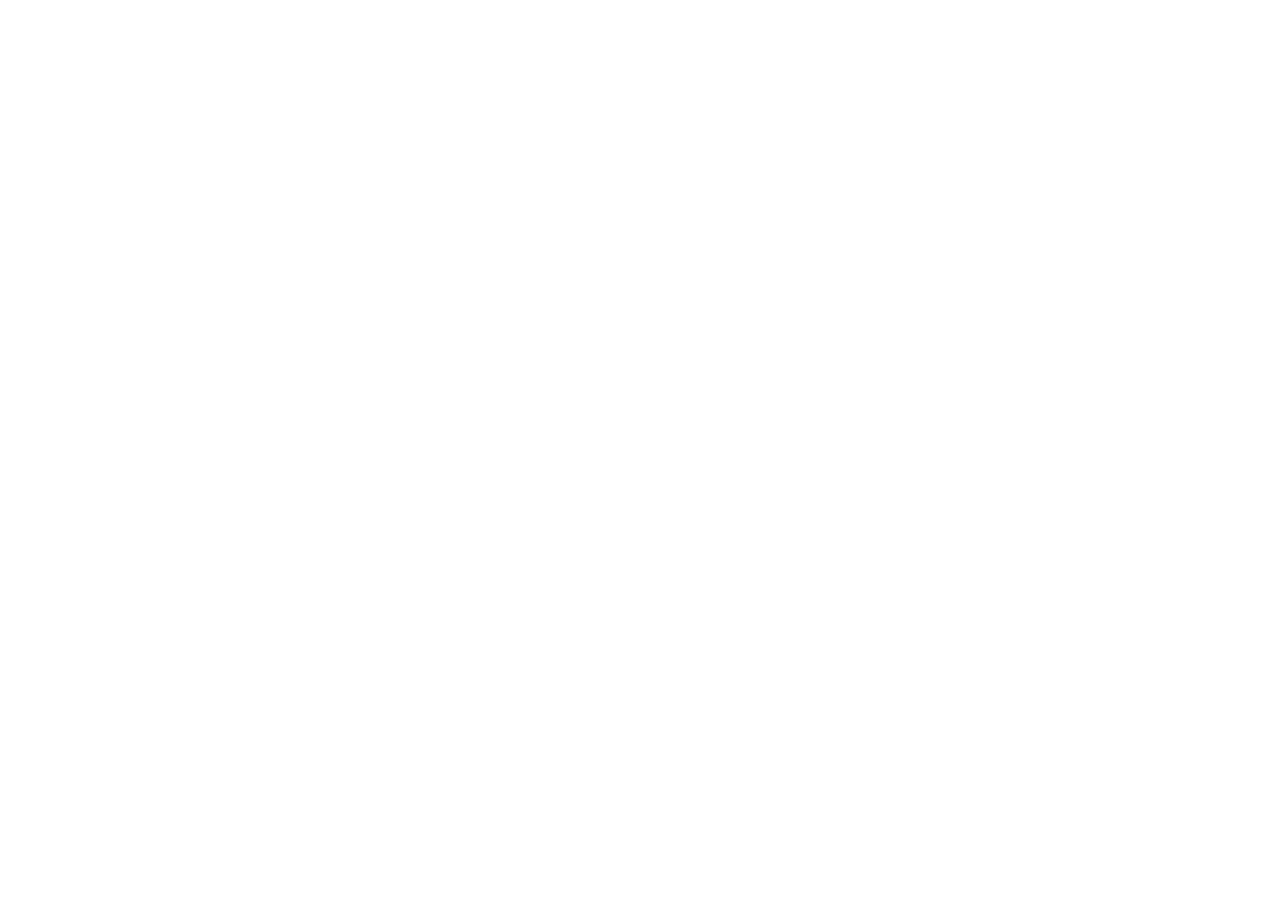
==== index.html @ 78489ee4 "Create index.html" ====
<!DOCTYPE html>
<html lang="pt-br">
<head>
    <meta charset="UTF-8">
    <meta http-equiv="X-UA-Compatible" content="IE=edge">
    <meta name="viewport" content="width=device-width, initial-scale=1.0">
    <title>Home</title>
</head>
<body>
    
</body>
</html>
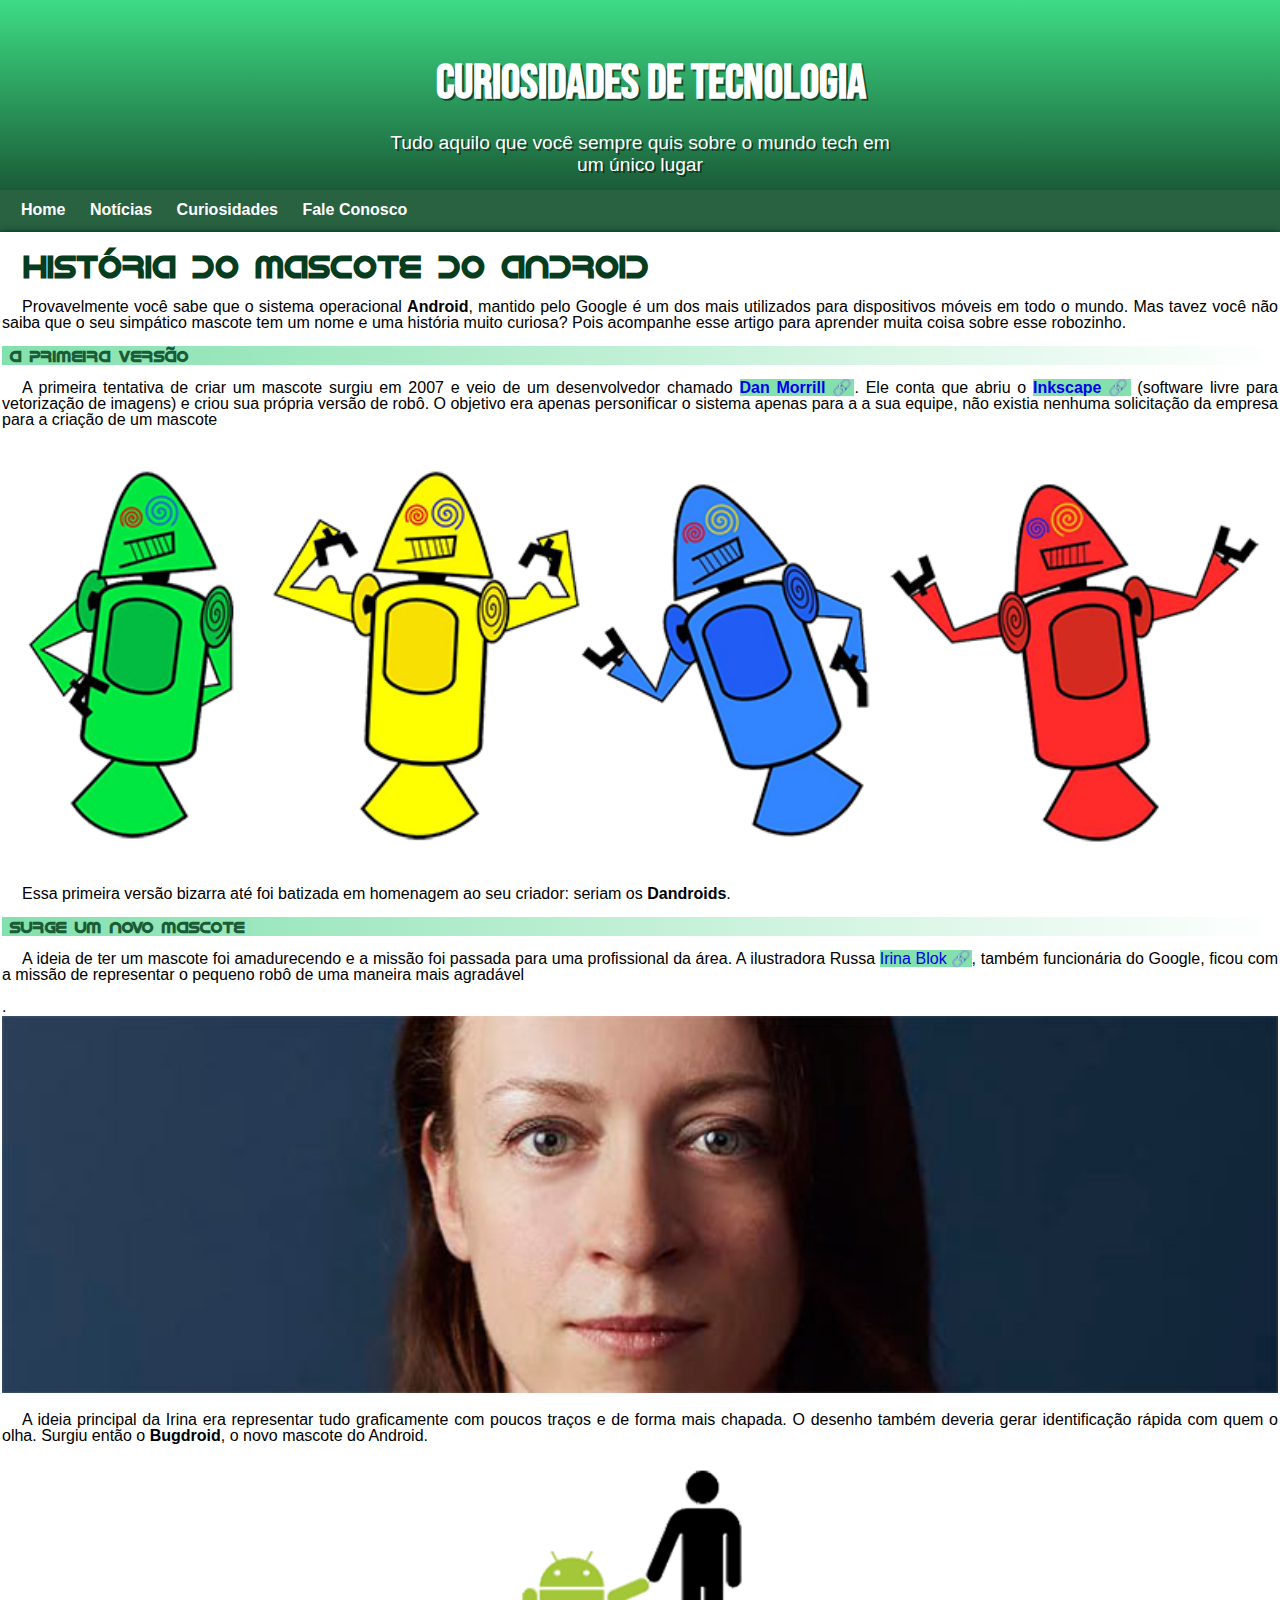
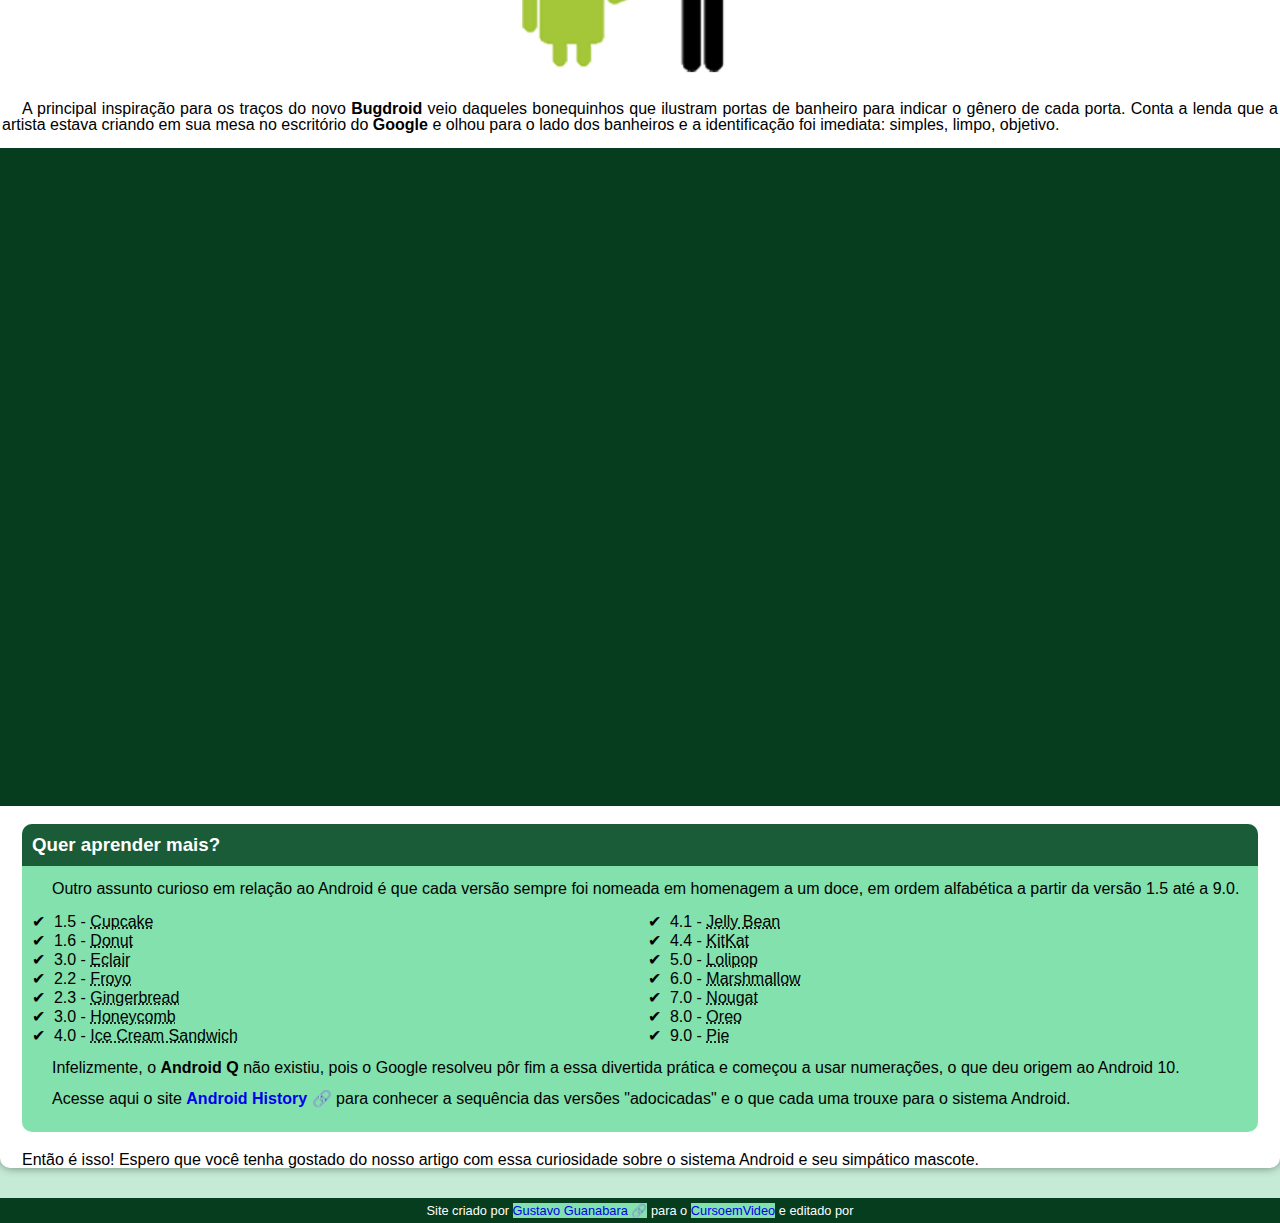
==== commit 76891870: "testando website" ====
--- a/index.html
+++ b/index.html
@@ -4,9 +4,101 @@
     <meta charset="UTF-8">
     <meta http-equiv="X-UA-Compatible" content="IE=edge">
     <meta name="viewport" content="width=device-width, initial-scale=1.0">
-    <title>Home</title>
+    <title>Como surgiu o mascote do Android?</title>
+    <link rel="shortcut icon" href="imagens/favicon.ico" type="image/x-icon">
+    <link rel="stylesheet" href="estilo1.css">
 </head>
 <body>
-    
+    <header>
+        <h1>Curiosidades de Tecnologia</h1>
+        <p>Tudo aquilo que você sempre quis sobre o mundo tech em um único lugar</p>
+    </header>
+    <nav>
+        <a href="#">Home</a>
+        <a href="#">Notícias</a>
+        <a href="#">Curiosidades</a>
+        <a href="#">Fale Conosco</a>
+    </nav>
+
+    <main>
+        <article>
+            <h1>História do Mascote do Android</h1>
+            <p>
+                Provavelmente você sabe que o sistema operacional <strong>Android</strong>, mantido pelo Google é um dos mais utilizados para dispositivos móveis em todo o mundo. Mas tavez você não saiba que o seu simpático mascote tem um nome e uma história muito curiosa? Pois acompanhe esse artigo para aprender muita coisa sobre esse robozinho.
+            </p>
+            
+            <h2>A primeira versão</h2>
+            <p>
+                A primeira tentativa de criar um mascote surgiu em 2007 e veio de um desenvolvedor chamado <a class="externo" href="https://www.thedrum.com/news/2013/01/06/googles-dan-morrill-reveals-rejected-android-mascot-designs" target="_blank"><strong>Dan Morrill</strong></a>. Ele conta que abriu o <a  class ="externo" href="https://inkscape.org/pt-br/" target="_blank"><strong>Inkscape</strong></a> (software livre para vetorização de imagens) e criou sua própria versão de robô. O objetivo era apenas personificar o sistema apenas para a a sua equipe, não existia nenhuma solicitação da empresa para a criação de um mascote
+            </p>
+
+            <picture>
+                <source media="(max-width:600px)" srcset="imagens/dan-droids-pq.png">
+                <img src="imagens/dan-droids.png" alt="Primeiro Mascote do android">
+            </picture>
+            
+            <p>Essa primeira versão bizarra até foi batizada em homenagem ao seu criador: seriam os <strong>Dandroids</strong>.</p>
+            
+            <h2>Surge um novo mascote</h2>
+            
+            <p>A ideia de ter um mascote foi amadurecendo e a missão foi passada para uma profissional da área. A ilustradora Russa <a class="externo" href="https://www.irinablok.com/android" target="_blank">Irina Blok</a>, também funcionária do Google, ficou com a missão de representar o pequeno robô de uma maneira mais agradável</p>.
+            
+            <picture>
+                <source media="(max-width:600px)" srcset="imagens/irina-blok-pq.jpg">
+                <img src="imagens/irina-blok.jpg" alt="Criadura do Bugdroid">
+            </picture>
+            
+            <p>A ideia principal da Irina era representar tudo graficamente com poucos traços e de forma mais chapada. O desenho também deveria gerar identificação rápida com quem o olha. Surgiu então o <strong>Bugdroid</strong>, o novo mascote do Android.</p>
+            
+            <picture><img src="imagens/bugdroid.png" alt="Bugdroid" class="pequeno"></picture>
+            
+            <p>A principal inspiração para os traços do novo <strong>Bugdroid </strong>veio daqueles bonequinhos que ilustram portas de banheiro para indicar o gênero de cada porta. Conta a lenda que a artista estava criando em sua mesa no escritório do <strong>Google </strong>e olhou para o lado dos banheiros e a identificação foi imediata: simples, limpo, objetivo.</p>
+            
+            <div class="video">
+                <iframe width="560" height="315" src="https://www.youtube.com/embed/l2UDgpLz20M" title="YouTube video player" frameborder="0" allow="accelerometer; autoplay; clipboard-write; encrypted-media; gyroscope; picture-in-picture" allowfullscreen></iframe>
+            </div>
+             
+            <aside>
+                <h3>Quer aprender mais?</h3>
+                
+                <p>Outro assunto curioso em relação ao Android é que cada versão sempre foi nomeada em homenagem a um doce, em ordem alfabética a partir da versão 1.5 até a 9.0.</p>
+                
+                <ul>
+                    <li>1.5 - <abbr title="Bolo de copo">Cupcake</abbr></li>
+                    <li>1.6 - <abbr title="Rosquinha">Donut</li></abbr>           
+                    <li>3.0 - <abbr title="Bomba">Eclair</li></abbr>
+                    <li>2.2 - <abbr title="Iogurte Congelado">Froyo</li></abbr>
+                    <li>2.3 - <abbr title="Biscoito de Gengibre">Gingerbread</li></abbr>
+                    <li>3.0 - <abbr title="Favo de Mel">Honeycomb</li></abbr>
+                    <li>4.0 - <abbr title="Sandwich de Sorvete">Ice Cream Sandwich</abbr></li>
+                    <li>4.1 - <abbr title="Jujuba">Jelly Bean</li></abbr>
+                    <li>4.4 - <abbr title="Kitkat">KitKat</li></abbr>
+                    <li>5.0 - <abbr title="Priulito">Lolipop</li></abbr> 
+                    <li>6.0 - <abbr title="Marshmallow">Marshmallow</li></abbr>                 
+                    <li>7.0 - <abbr title="Torrone">Nougat</li></abbr>             
+                    <li>8.0 - <abbr title="Oreo">Oreo</li></abbr>          
+                    <li>9.0 - <abbr title="Torta">Pie</li></abbr>      
+                </ul>
+                
+                <p>
+                    Infelizmente, o <strong>Android Q</strong> não existiu, pois o Google resolveu pôr fim a essa divertida prática e começou a usar numerações, o que deu origem ao Android 10.
+                </p>
+        
+                <p>
+                    Acesse aqui o site <a class="externo" href="https://www.android.com/intl/en_uk/history/#/donut" target="_blank"><strong>Android History</strong></a> para conhecer a sequência das versões "adocicadas" e o que cada uma trouxe para o sistema Android.
+                </p>
+                
+            </aside>
+            
+            <p>
+                Então é isso! Espero que você tenha gostado do nosso artigo com essa curiosidade sobre o sistema Android e seu simpático mascote.
+            </p>
+        </article>
+    </main>
+    <footer>
+        <p>
+            Site criado por <a class="externo" href="https://github.com/gustavoguanabara" target="_blank">Gustavo Guanabara</a> para o <a href="https://www.youtube.com/user/cursosemvideo" target="_blank">CursoemVideo</a> e editado por <a href="".
+        </p>
+    </footer>
 </body>
 </html>--- a/estilo1.css
+++ b/estilo1.css
@@ -0,0 +1,201 @@
+@charset "UTF-8";
+@import url('https://fonts.googleapis.com/css2?family=Bebas+Neue&display=swap');
+@font-face {
+    font-family:'Android';
+    src: url('./fontes/idroid.otf') format('opentype');
+    font-weight: normal;
+}
+
+/* Paleta de cores: 
+#c5ebd6 
+#83elad
+#3ddc84
+#2fa866
+#1a5c37
+#063d1e
+*/
+
+:root {
+    --cor0:#c5ebd6;
+    --cor1:#83e1ad;
+    --cor2:#3ddc84;
+    --cor3:#2fa866;
+    --cor4:#1a5c37;
+    --cor5:#063d1e;
+
+    --fonte-padrao: Arial, Verdana, Helvetica, sans-serif;
+    --fonte-destaque:'Bebas Neue', cursive;
+    --fonte-android: 'Android', cursive;
+}
+
+* {
+    margin: 0px;
+    padding: 0px;
+}
+
+
+html, body {
+    background-color:var(--cor0);
+    font-family: var(--fonte-padrao);
+    
+}
+
+article {
+    margin: 2px;
+}
+
+h1{
+    padding-left: 22px;
+    padding-top: 15px;
+}
+
+header {
+    background-image: linear-gradient(to bottom, var(--cor2), var(--cor4));
+    background-color: var(--cor4);
+    min-height: 150px;
+    text-align: center;
+    padding-top: 40px;
+
+}
+
+header > h1 {
+    color: white;
+    font-family: var(--fonte-destaque);
+    font-size: 3em;
+    margin-bottom: 20px;
+    text-shadow: 2px 2px 0px rgba(0, 0, 0, 0.548);
+}
+
+header > p {
+    color: white;
+    font-family: var(--fonte-padrao);
+    font-size: 1.2em;
+    width: 500px;
+    margin: auto;
+    padding-right: 10px;
+    padding-left:10px;
+    text-shadow: 2px 2px 0px rgba(0, 0, 0, 0.486);
+    text-align: center;
+}
+
+nav {
+    background-color:#094724d5;
+    box-shadow: 0px 2px 2px 2px var(--cor4);
+    padding:11px;
+}
+
+nav > a {
+    color:white;
+    padding: 10px;
+    border-radius: 5px;
+    text-decoration: none;
+    font-weight:bold;
+    transition-duration: 1.5s;
+    padding-top: 5px;
+    padding-bottom: 5px;
+}
+
+nav > a:hover {
+    background-color: var(--cor3);
+    color:var(--cor5);
+}
+
+main {
+    background-color: white;
+    min-width: 220px;
+    max-width: 1536px;
+    margin-bottom: 30px;
+    box-shadow: 0px 0px  10px rgba(0, 0, 0, 0.452);
+    border-bottom-left-radius: 10px;
+    border-bottom-right-radius: 10px;    
+}
+
+main  p {
+    margin: 15px 0px;
+    text-indent: 20px;
+    text-align: justify;
+    line-height: 1em;
+}
+
+main h1{
+    color:var(--cor5) ;
+    font-family: var(--fonte-android);
+}
+
+main h2{
+    font-family: var(--fonte-android);
+    color: var(--cor4);
+    font-size: 1em;
+    background-image: linear-gradient(to right, var(--cor1),transparent);
+    text-indent: 8px;
+}
+
+main img {
+    width: 100%;
+}
+
+main img.pequeno {
+    display: block;
+    margin: auto;
+    max-width: 350px;;
+}
+
+div.video {
+    background-color: var(--cor5);
+    margin-bottom: 30px;
+    margin: 0px -2px -2px -2px;
+    padding: 20px;
+    padding-bottom: 50%;
+    position: relative;
+}
+
+div.video > iframe {
+    position:absolute;
+    top: 5%;
+    left: 5%;
+    width: 90%;
+    height: 90%;
+}
+
+aside {
+    background-color: var(--cor1);
+    padding: 10px;
+    border-radius: 10px;
+    margin: 20px;
+}
+
+p > a {
+    background-color: var(--cor1);
+    text-decoration: none;
+}
+
+a.externo::after {
+    content: '\00a0\1F517';
+}
+
+aside > ul {
+    list-style-type: '\2714\00a0\00a0'; /* não é compativel com qualquer navegador */
+    list-style-position: inside;
+    columns:2;
+}
+
+aside > h3 {
+    background-color: var(--cor4);
+    color: white;
+    padding:10px;
+    margin: -10px -10px 0px -10px;
+    border-radius: 10px 10px 0px 0px;
+}
+
+footer {
+    background-color: var(--cor5);
+    color: white;
+    text-align: center;
+    font-size: 0.8em;
+    padding:5px;
+}
+
+footer:hover {
+    text-decoration: underline;
+    color: var(--cor1);
+}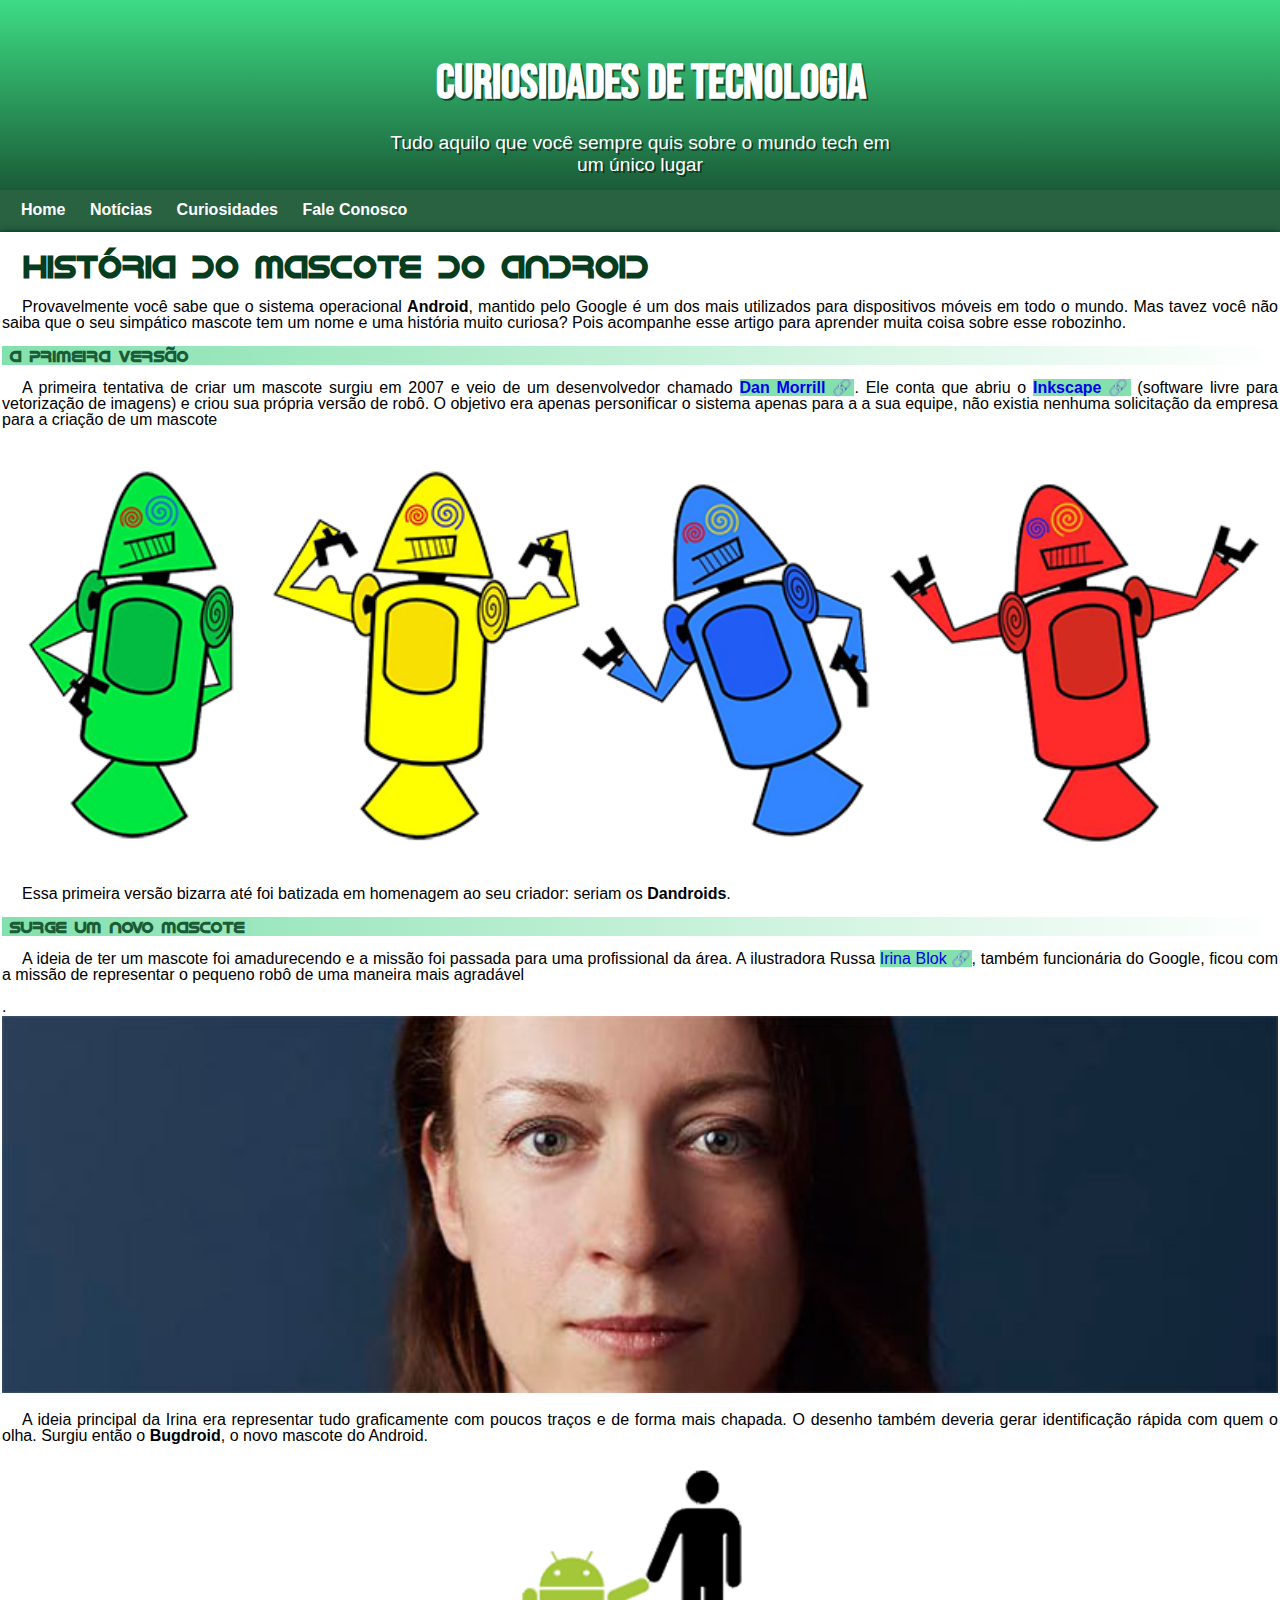
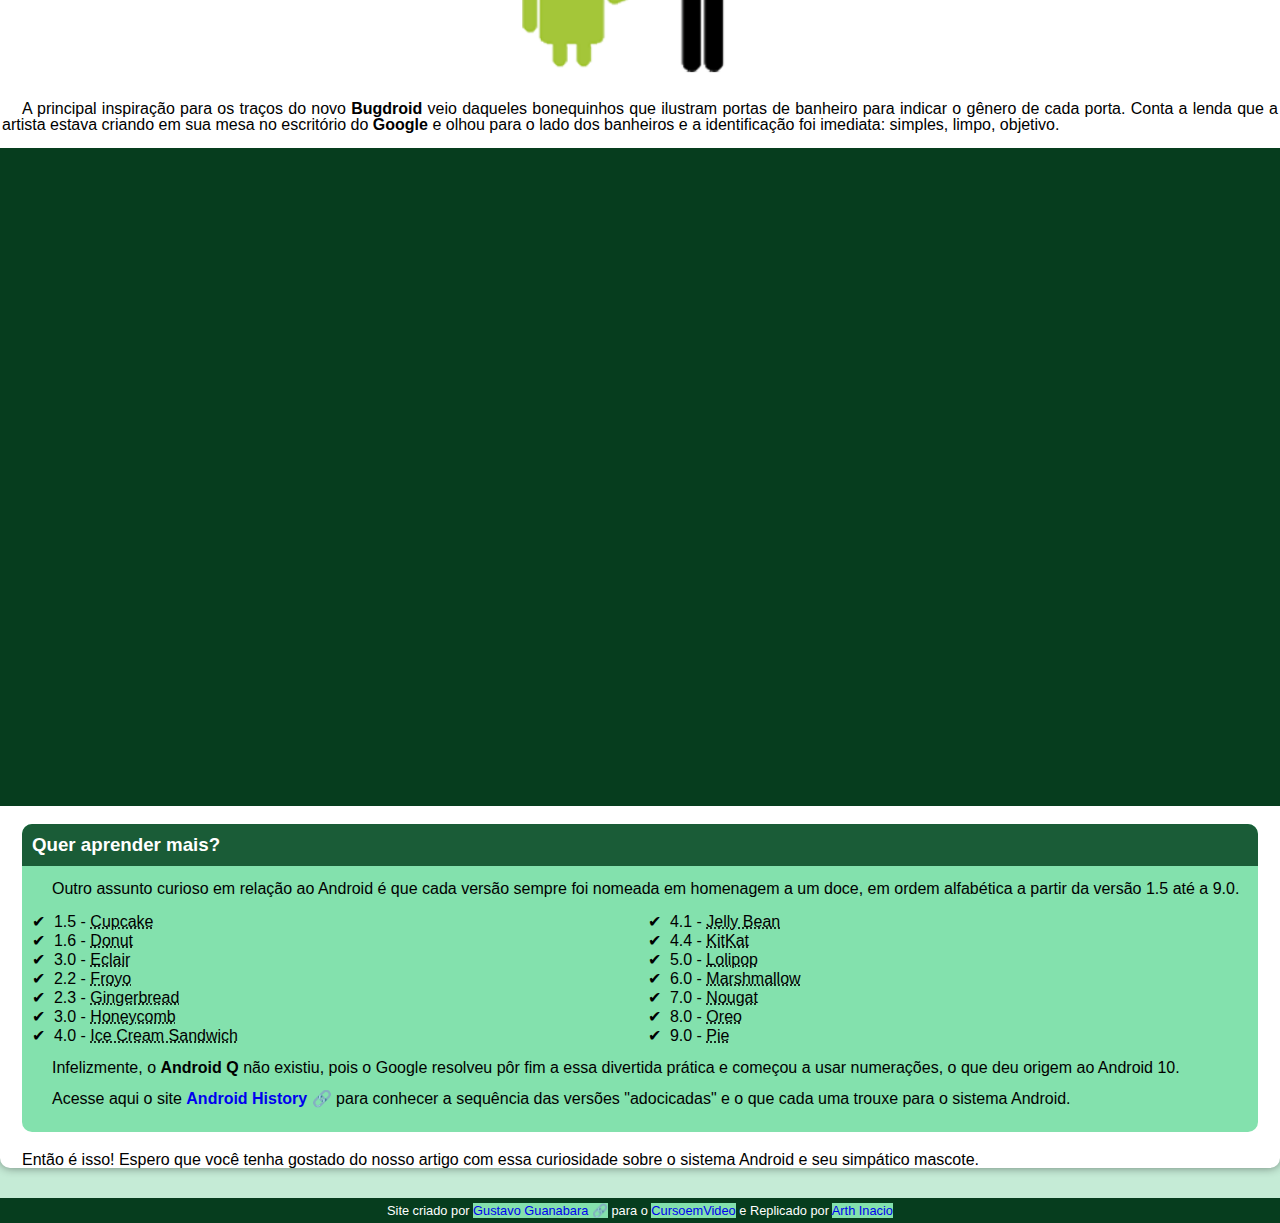
==== commit e5d94ebe: "Update index.html" ====
--- a/index.html
+++ b/index.html
@@ -97,7 +97,7 @@
     </main>
     <footer>
         <p>
-            Site criado por <a class="externo" href="https://github.com/gustavoguanabara" target="_blank">Gustavo Guanabara</a> para o <a href="https://www.youtube.com/user/cursosemvideo" target="_blank">CursoemVideo</a> e editado por <a href="".
+            Site criado por <a class="externo" href="https://github.com/gustavoguanabara" target="_blank">Gustavo Guanabara</a> para o <a href="https://www.youtube.com/user/cursosemvideo" target="_blank">CursoemVideo</a> e Replicado por <a href="https://github.com/arth-inacio">Arth Inacio</a>
         </p>
     </footer>
 </body>
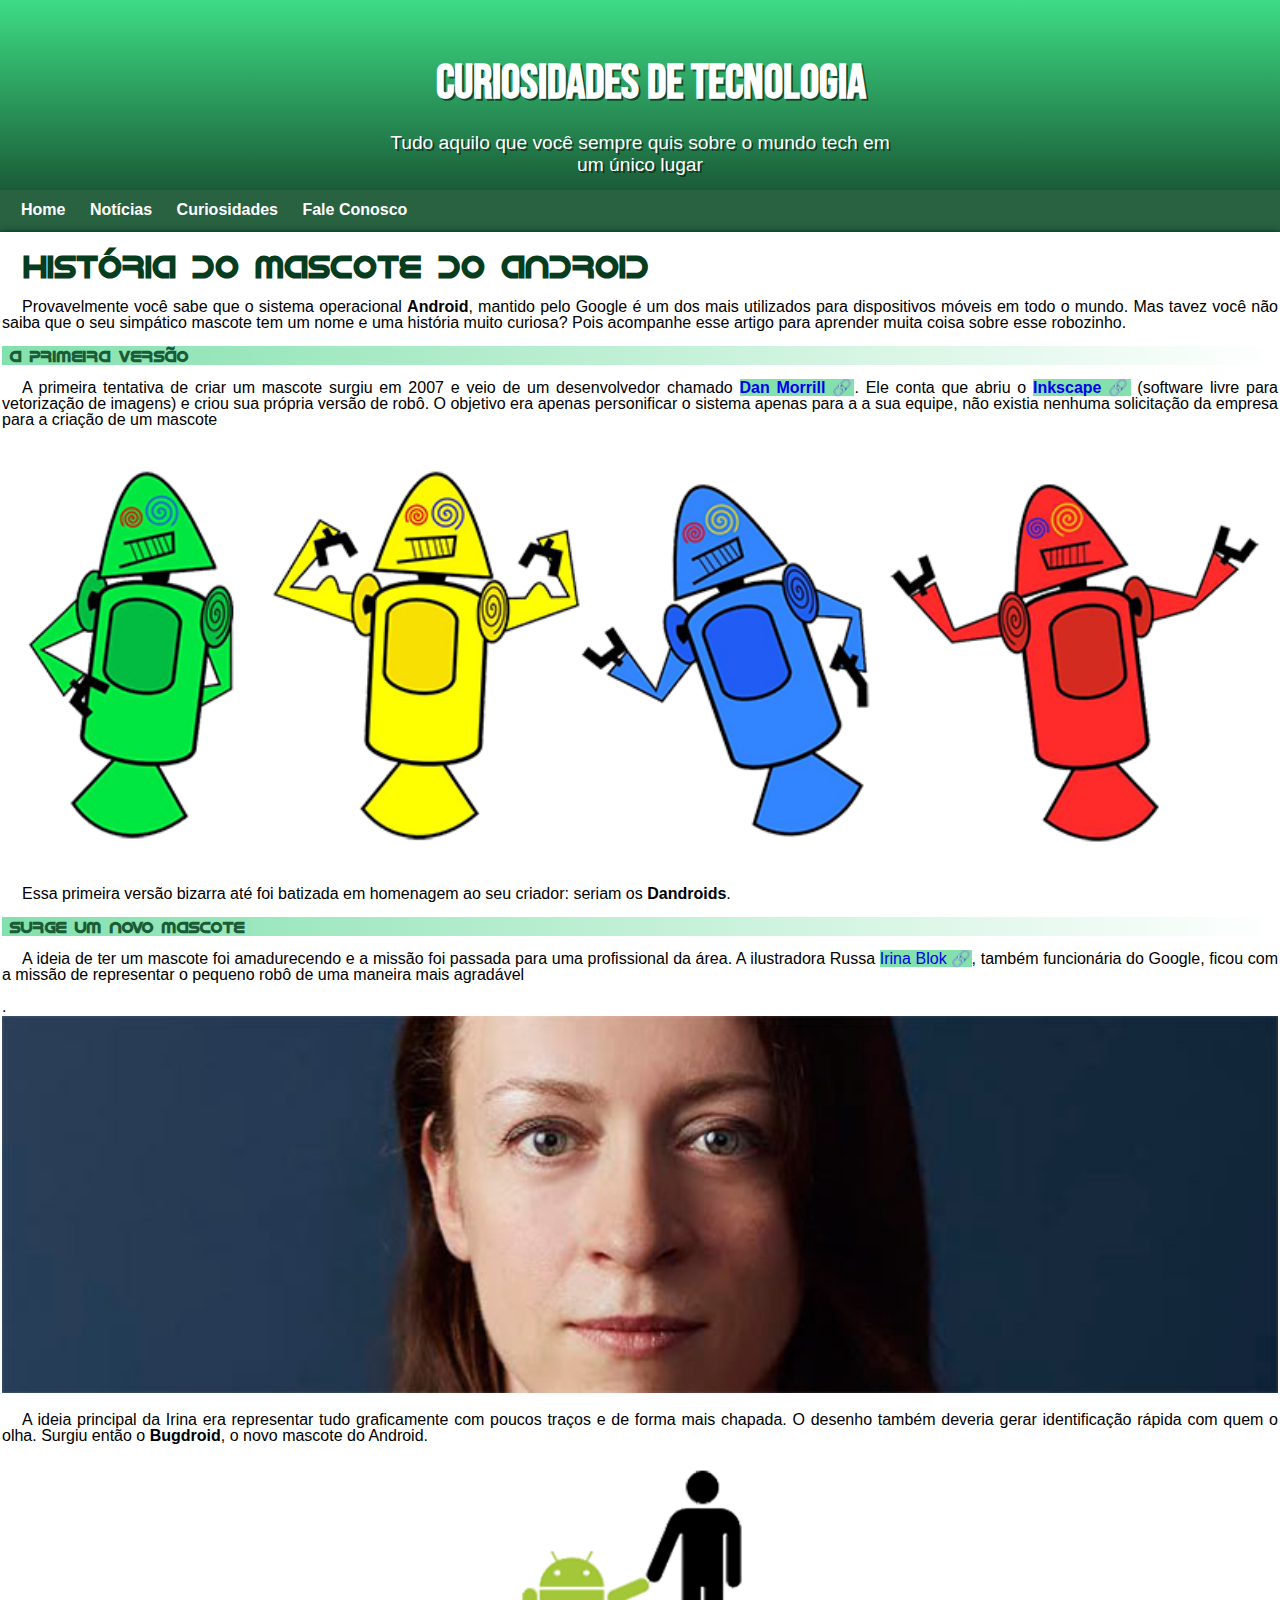
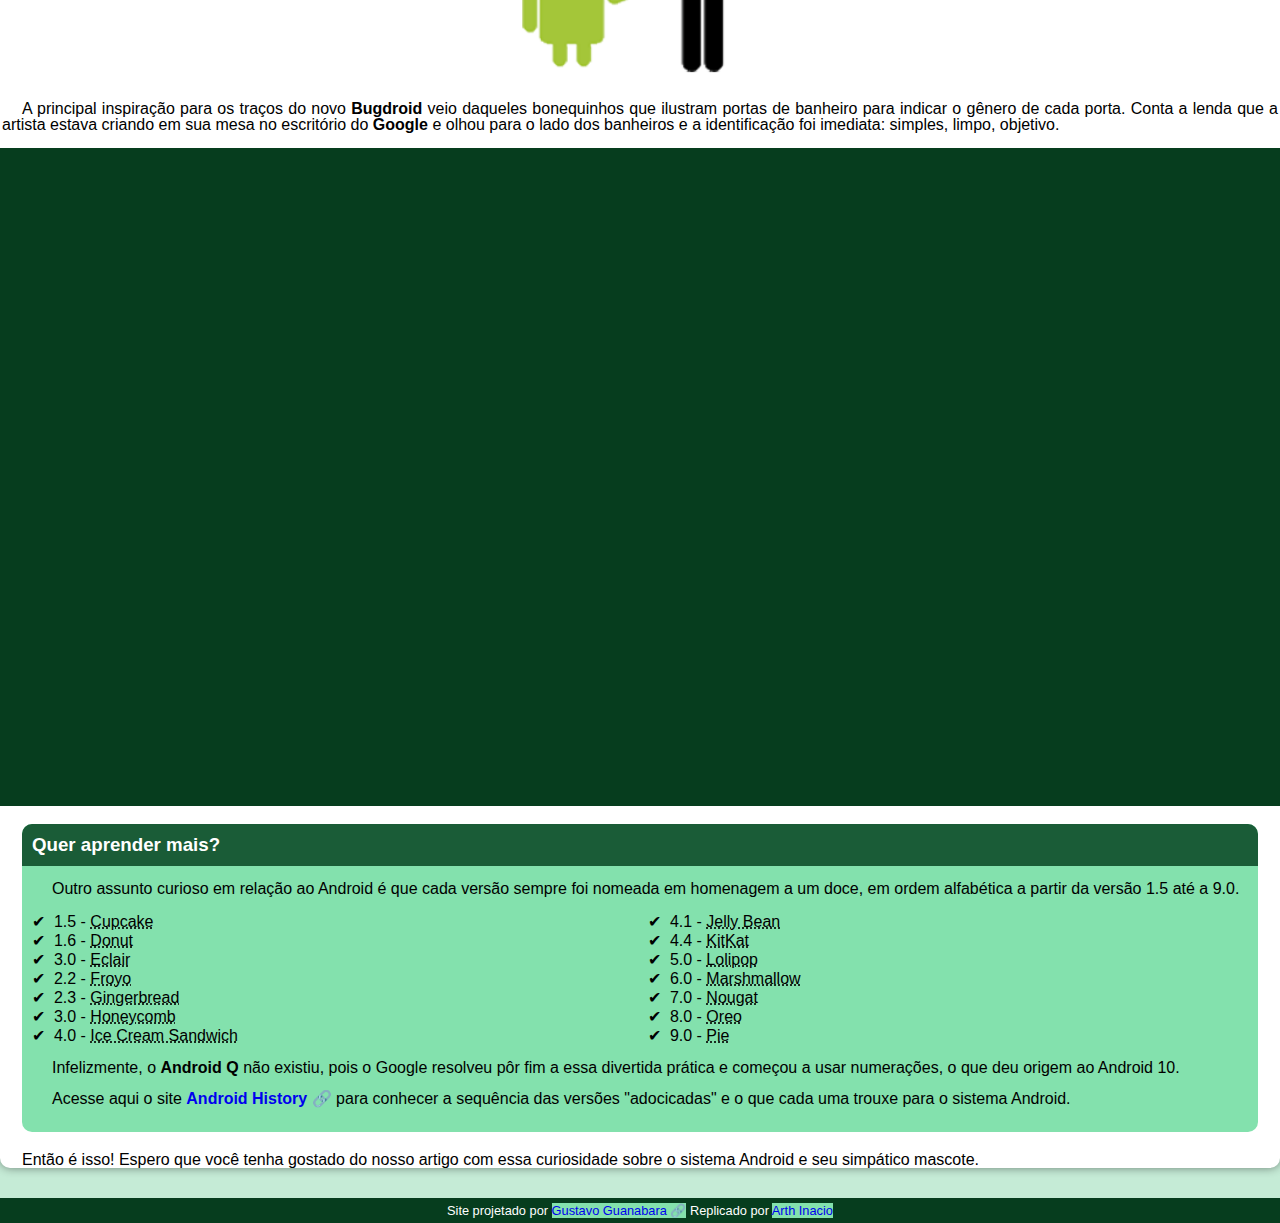
==== commit 16e4a0e0: "update index" ====
--- a/index.html
+++ b/index.html
@@ -97,7 +97,7 @@
     </main>
     <footer>
         <p>
-            Site criado por <a class="externo" href="https://github.com/gustavoguanabara" target="_blank">Gustavo Guanabara</a> para o <a href="https://www.youtube.com/user/cursosemvideo" target="_blank">CursoemVideo</a> e Replicado por <a href="https://github.com/arth-inacio">Arth Inacio</a>
+            Site projetado por <a class="externo" href="https://github.com/gustavoguanabara" target="_blank">Gustavo Guanabara</a> Replicado por <a href="https://github.com/arth-inacio">Arth Inacio</a>
         </p>
     </footer>
 </body>
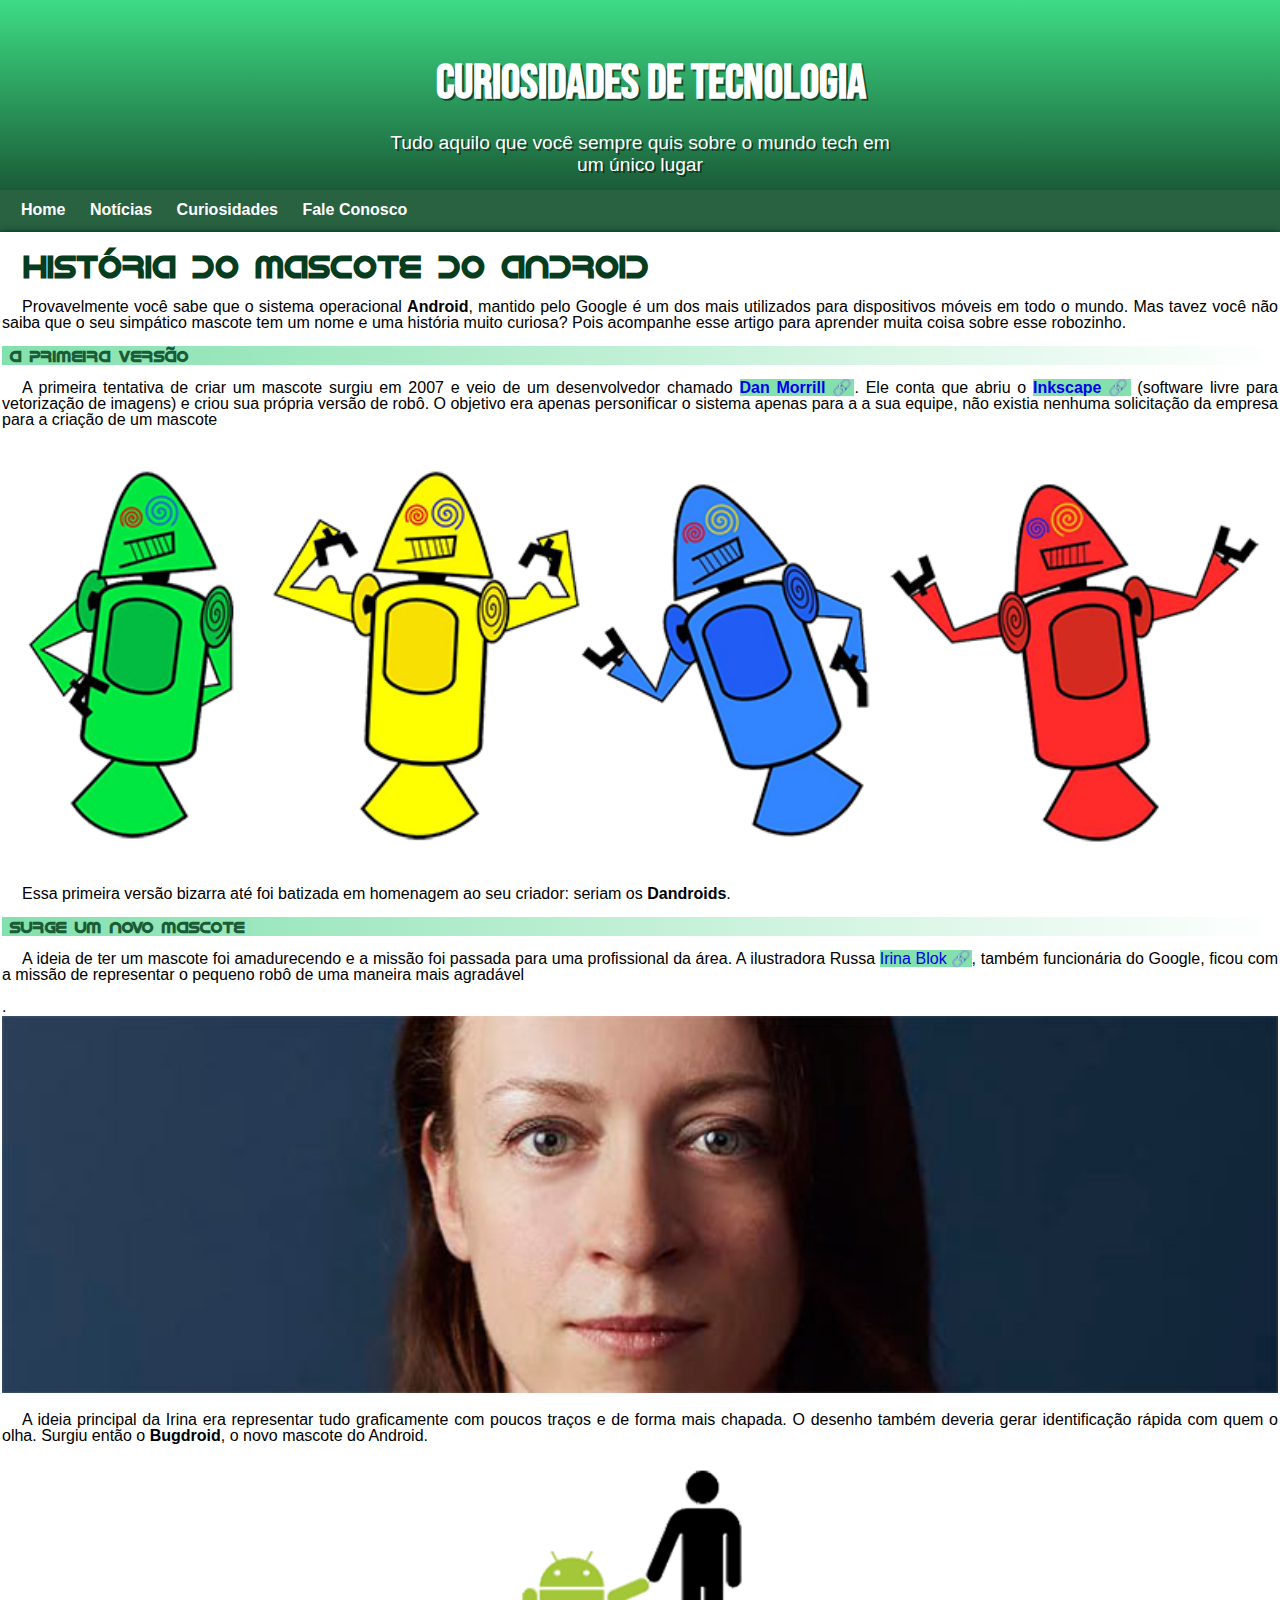
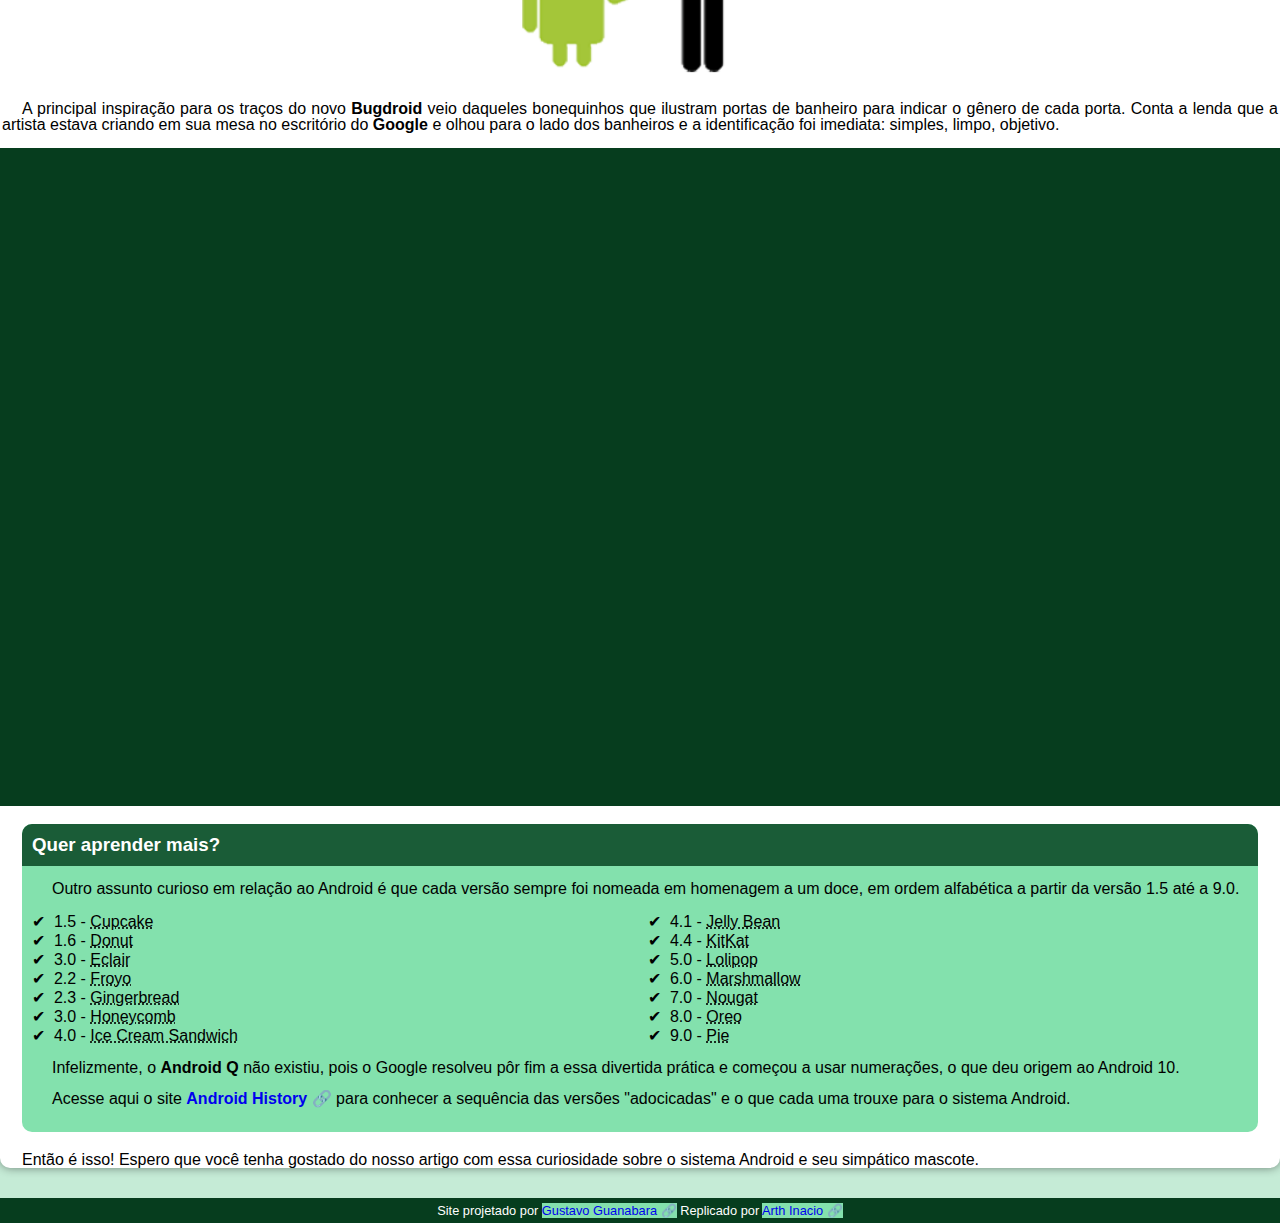
==== commit 9a347039: "update" ====
--- a/index.html
+++ b/index.html
@@ -97,7 +97,7 @@
     </main>
     <footer>
         <p>
-            Site projetado por <a class="externo" href="https://github.com/gustavoguanabara" target="_blank">Gustavo Guanabara</a> Replicado por <a href="https://github.com/arth-inacio">Arth Inacio</a>
+            Site projetado por <a class="externo" href="https://github.com/gustavoguanabara" target="_blank">Gustavo Guanabara</a> Replicado por <a class="externo" href="https://github.com/arth-inacio" target="_blank">Arth Inacio</a>
         </p>
     </footer>
 </body>
